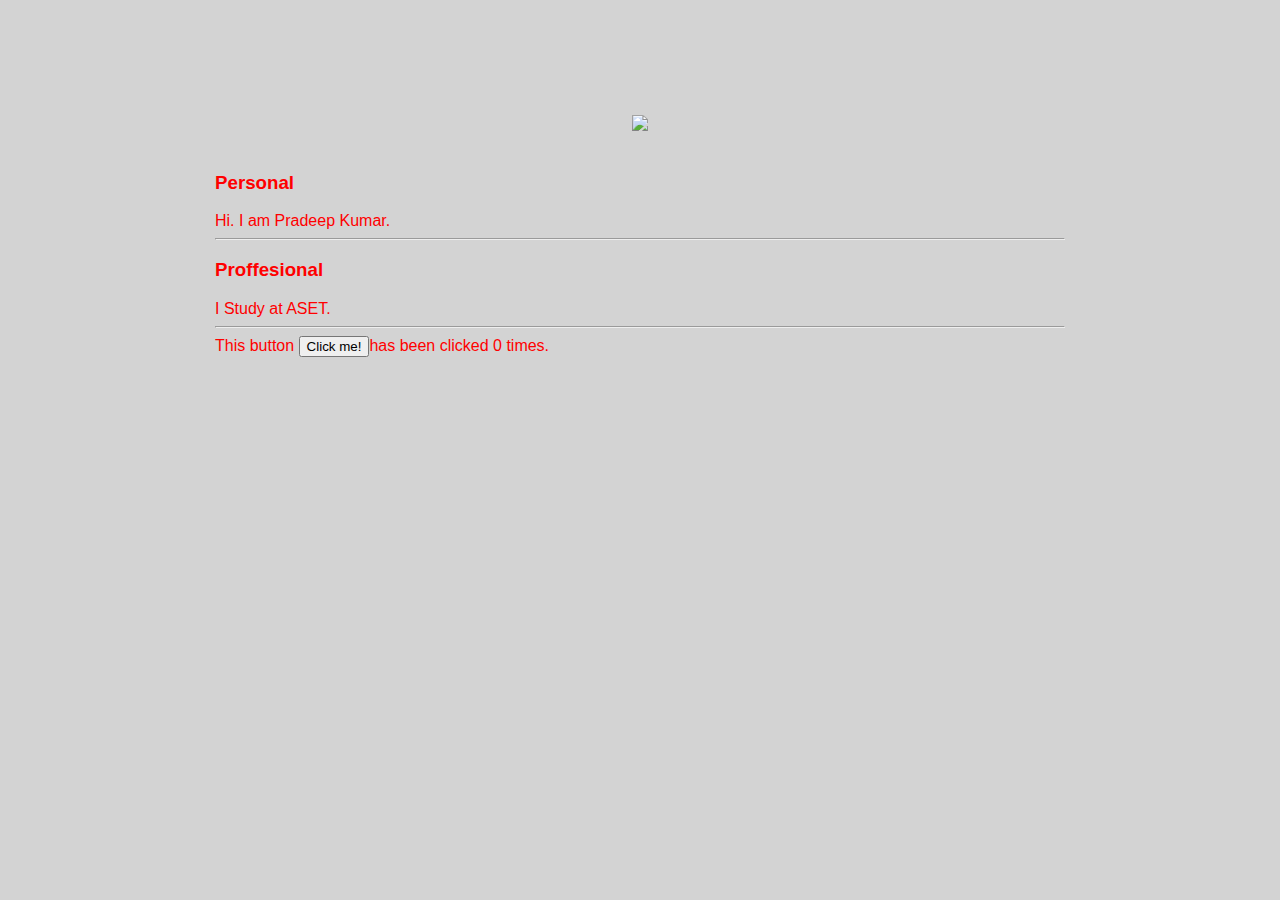
==== ui/index.html @ 14523089 "[imad-console] Updates ui/index.html" ====
<!doctype html>
<html>
    <head>
        <link href="/ui/style.css" rel="stylesheet" />
    </head>
     <body>
        <div class="container">
         <div class="center">
            <img id='madi' src="https://pbs.twimg.com/profile_images/593789546426441728/MrNWN6vW.jpg"/>
         </div>
          <br>
          <h3>
            Personal
          </h3>
         <div> Hi. I am Pradeep Kumar.</div>
          <hr/>
          <h3>Proffesional</h3>
         <div>I Study at ASET.</div>
          <hr/>
         <div class="footer" >
             This button <button
                 id="counter">Click me! </button>has been clicked <span id="count">0 </span>times.
             
         </div>
        </div>
      
      <script type="text/javascript" src="/ui/main.js">
      </script>
     </body>
</html>
---- ui/style.css ----
body {
    font-family: sans-serif;
    background-color: lightgrey;
    margin-top: 75px;
}

.center {
    text-align: center;
}

.text-big {
    font-size: 300%;
}

.bold {
    font-weight: bold;
}

.img-medium {
    height: 200px;
}
.container{
max-width: 850px;
margin: 0 auto;
color: red;
font-family: sans-serif;
padding-top: 40px;
padding-left: 20px;
padding-right: 20px;
}
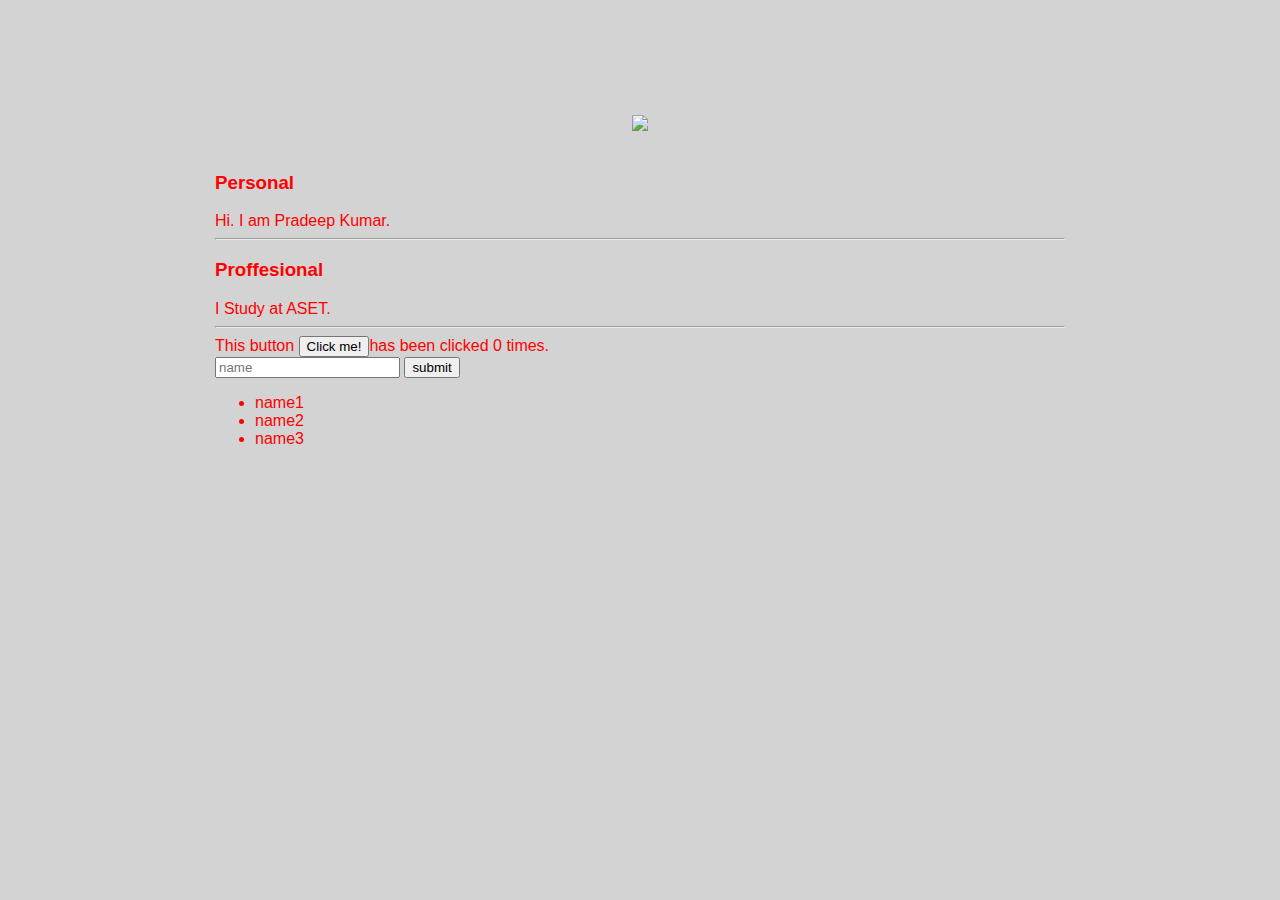
==== commit 3cbcce40: "[imad-console] Updates ui/index.html" ====
--- a/ui/index.html
+++ b/ui/index.html
@@ -19,7 +19,15 @@
           <hr/>
          <div class="footer" >
              This button <button
-                 id="counter">Click me! </button>has been clicked <span id="count">0 </span>times.
+                 id="counter">Click me! </button>has been clicked <span id="count"> 0 </span> times.
+                 <br/>
+                 <input type="text" id="name" placeholder="name" ></input>
+                 <input type="submit" value="submit"></input>
+                 <ul>
+                     <li>name1</li>
+                     <li>name2</li>
+                     <li>name3</li>
+                 </ul>
              
          </div>
         </div>
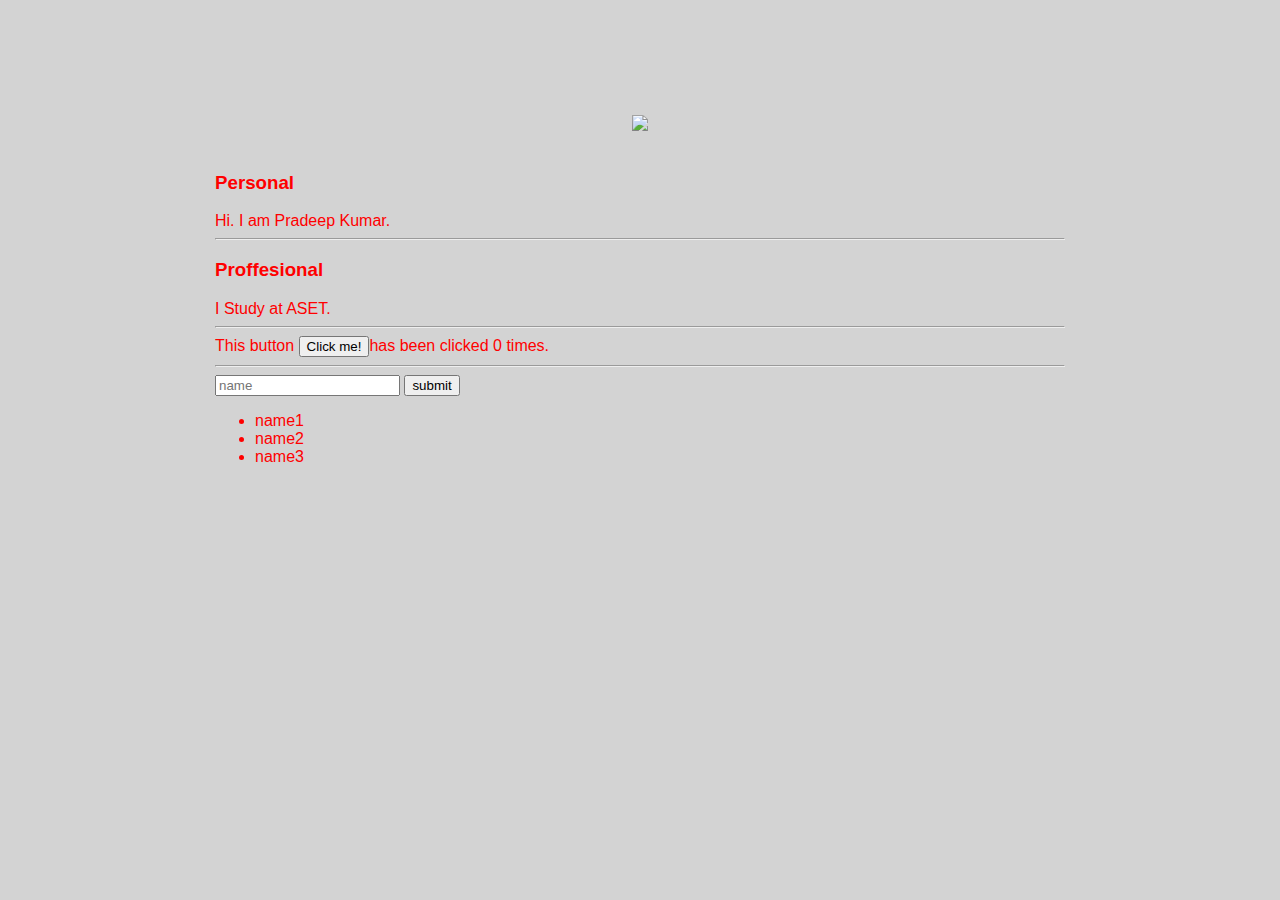
==== commit bd1a3aab: "[imad-console] Updates ui/index.html" ====
--- a/ui/index.html
+++ b/ui/index.html
@@ -21,6 +21,7 @@
              This button <button
                  id="counter">Click me! </button>has been clicked <span id="count"> 0 </span> times.
                  <br/>
+                 <hr/>
                  <input type="text" id="name" placeholder="name" ></input>
                  <input type="submit" value="submit"></input>
                  <ul>
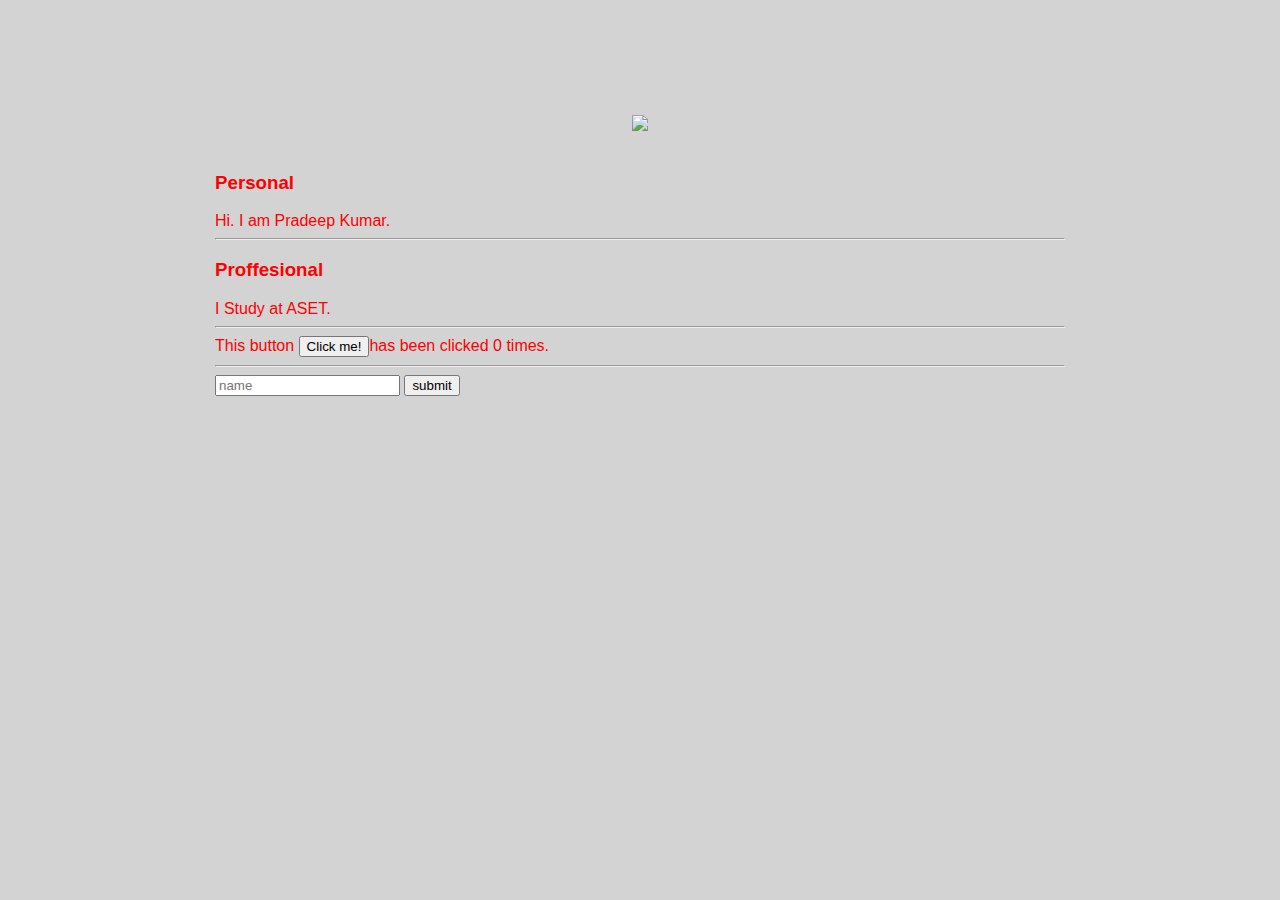
==== commit 45fe2fd0: "[imad-console] Updates ui/index.html" ====
--- a/ui/index.html
+++ b/ui/index.html
@@ -20,15 +20,13 @@
          <div class="footer" >
              This button <button
                  id="counter">Click me! </button>has been clicked <span id="count"> 0 </span> times.
-                 <br/>
+                 
                  <hr/>
                  <input type="text" id="name" placeholder="name" ></input>
-                 <input type="submit" value="submit"></input>
-                 <ul>
-                     <li>name1</li>
-                     <li>name2</li>
-                     <li>name3</li>
-                 </ul>
+                 <input type="submit" value="submit" id="submit_button"></input>
+                 <ul id= "namelist"></ul>
+                    
+                 
              
          </div>
         </div>
